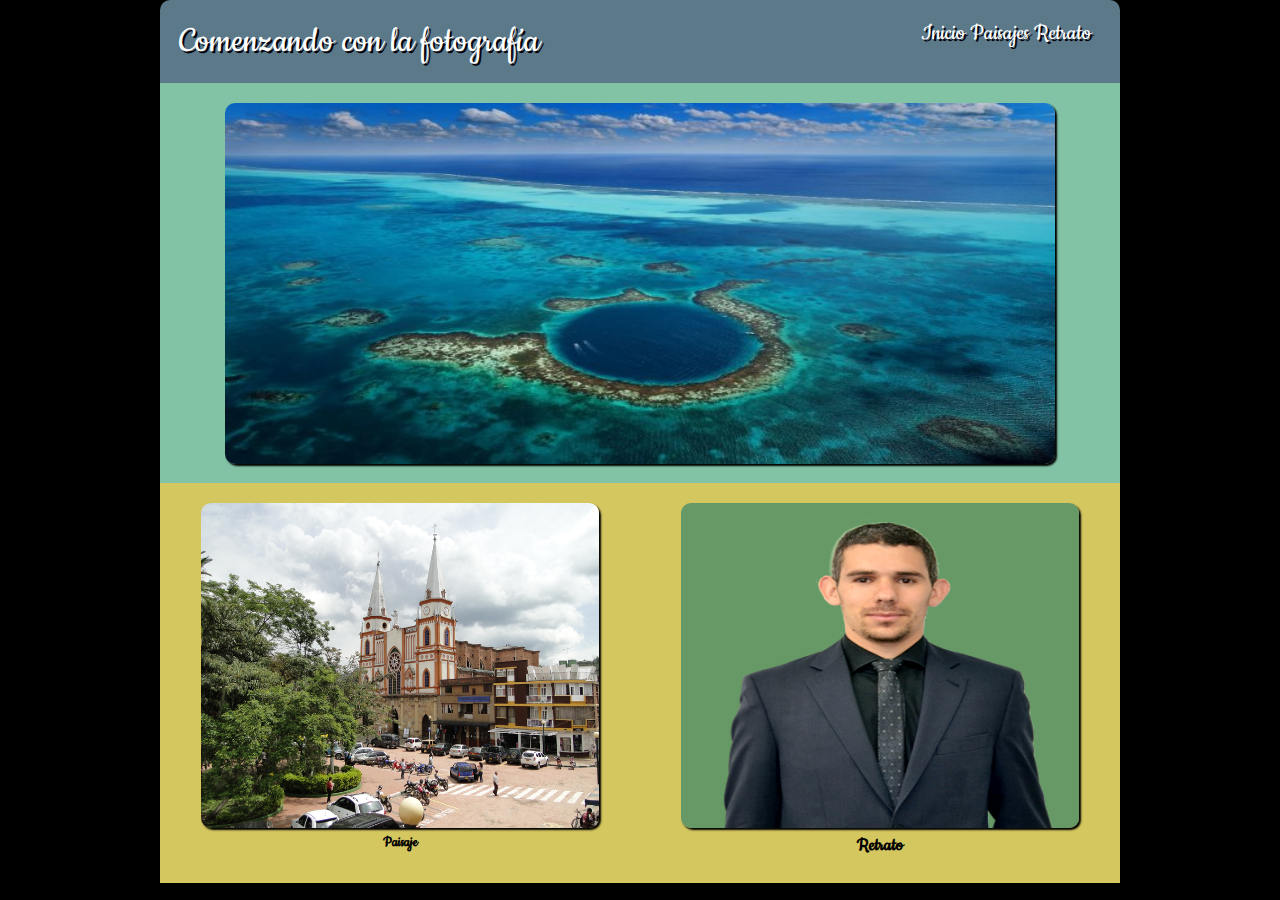
==== index.html @ 5953acf6 "Versión 01" ====
<!DOCTYPE html>
<html>
    <head>
        <meta charset="utf-8">
        <title>Evaluación FINAL</title>
        <link href="https://fonts.googleapis.com/css?family=Cookie" rel="stylesheet">
        <link href="css/estilos.css" type="text/css" rel="stylesheet">
        <meta name="viewport" content="width=device-width,user-scalable=no">
    </head>
    <body class="cuerpo">
        <div id="wrapper">
            <header>
                <div id="titulo">
                    Comenzando con la fotografía
                </div>
                <div id="Menu">
                    <a href="./">Inicio</a>
                    <a href="./paisajes.html">Paisajes</a>
                    <a href="./retrato.html">Retrato</a>
                </div>
            </header>
            <section>
                <article id="columna1">
                    <img src="image/Oceano.jpg" alt="El Oceano"/>
                </article>
                <article id="columna2">
                    <img src="image/Moniquira.png" alt="Municipio de Moniquira"/>
                    <h4>Paisaje</h4>
                </article>
                <article id="columna3">
                  <img src="image/yo.png" alt="Lic. ALvarez Meneses"/>
                  <h4>Retrato</h4>
                </article>
            </section>
            <footer>
                <div></div>
                <div></div>
                <div></div>
                <div></div>
            </footer>
        </div>
    </body>
</html>
---- css/estilos.css ----
*
{
    margin:0;
}

body{
    background: #000;
    color: black;
    font-size: 16px;
    font-family: 'Cookie', cursive;
}

#wrapper{
    width: 960px;
    margin: 0 auto;
}

header{
    width: 96%;
    margin: 0 auto;
    overflow: hidden;
    padding:2%;
    background-color: #5b7989;
    color:white;
    border-radius: 10px 10px 0 0;
}
#titulo{
    float: left;
    font-size: 40px;
    text-shadow: #02010a 2px 2px;
}

#Menu{
    padding-right: 10px;
    float: right;
    text-shadow: #02010a 2px;
    text-shadow: #02010a 2px 2px;
    font-size: 25px;
}
#Menu a{
    text-decoration: none;
    color: #ffffff;
}


article{
    box-sizing: border-box;
    float:left;
    height: 100%;
    background-color: grey;
    padding: 2%;
    text-align: center;
    height: 400px;
}

#columna1{
    background: #82c3a6;
    width: 100%;
}
img{
    margin: 0 auto;
    width: 90%;
    height: 100%;
    box-shadow: #000 2px 2px 2px;
    border-radius: 10px;
}

#columna2{
    width: 50%;
    background: #d5c75f;
}
#columna2 img{
    transition: rotate,2s;
    height: 90%;
    font-size: 20px;
}
#columna2 img:hover{
    transform: rotate( 10deg );
    box-shadow:none;
}
#columna3{
    width: 50%;
    background: #d5c75f;
    font-size: 20px;
}
#columna3 img{
    transition: transform;
    height: 90%;
}
#columna3 img:hover{
    transform: translate3d(5px,-5px,0px);
    box-shadow:none;
}


@media screen and (max-width: 960px){
    #wrapper{
        width: 90%;
        margin: 0 auto;
    }
}

@media screen and (max-width: 640px){
    #wrapper{
        width: 100%;
        margin: 0 auto;
    }
}

@media screen and (max-width: 480px){
    #wrapper{
        width: 100%;
        margin: 0 auto;
    }
    #columna1{
        width: 100%;
    }
    #columna2{
        width: 100%;
    }
    #columna3{
        width: 100%;
    }
    header{
        width:100%;
    }
}
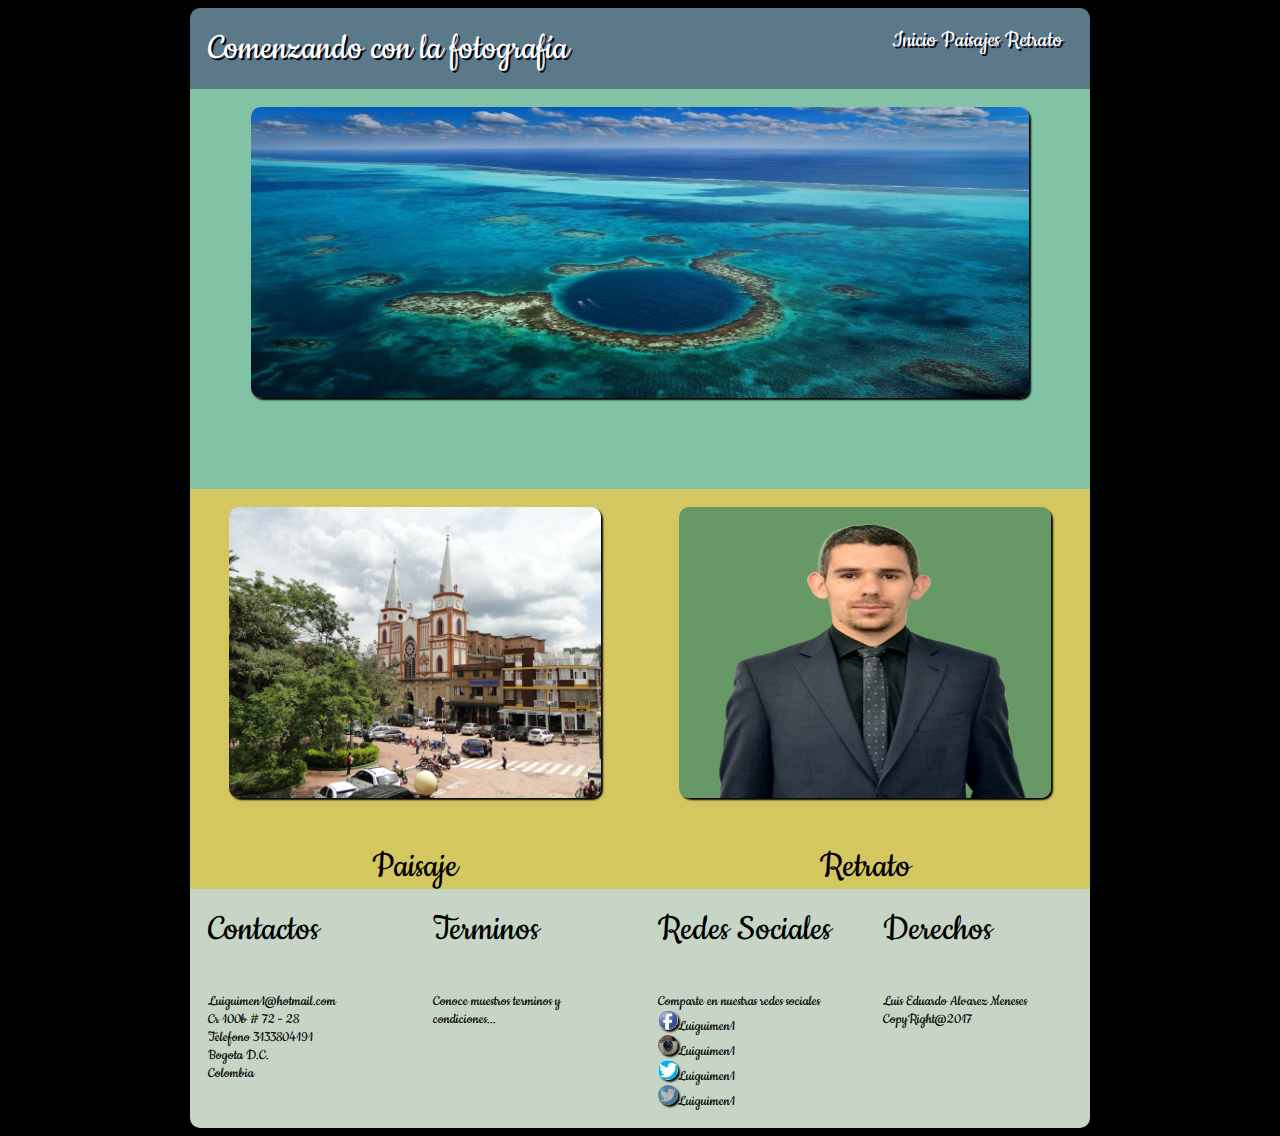
==== commit d6e68ced: "Versión 03 - Terminado" ====
--- a/index.html
+++ b/index.html
@@ -2,13 +2,14 @@
 <html>
     <head>
         <meta charset="utf-8">
-        <title>Evaluación FINAL</title>
+        <title>Evaluación Final</title>
         <link href="https://fonts.googleapis.com/css?family=Cookie" rel="stylesheet">
-        <link href="css/estilos.css" type="text/css" rel="stylesheet">
-        <meta name="viewport" content="width=device-width,user-scalable=no">
+        <link href="css/contenido.css" rel="stylesheet" type="text/css"/>
+        <link href="css/index.css" rel="stylesheet" type="text/css"/>
+        <meta name="viewport" content="width=device-width,user-scalable=1">
     </head>
-    <body class="cuerpo">
-        <div id="wrapper">
+    <body>
+        <div id="contenido">
             <header>
                 <div id="titulo">
                     Comenzando con la fotografía
@@ -25,18 +26,41 @@
                 </article>
                 <article id="columna2">
                     <img src="image/Moniquira.png" alt="Municipio de Moniquira"/>
-                    <h4>Paisaje</h4>
+                    <p>Paisaje</p>
                 </article>
                 <article id="columna3">
-                  <img src="image/yo.png" alt="Lic. ALvarez Meneses"/>
-                  <h4>Retrato</h4>
+                    <img src="image/yo.png" alt="Lic. ALvarez Meneses"/>
+                    <p>Retrato</p>
                 </article>
             </section>
             <footer>
-                <div></div>
-                <div></div>
-                <div></div>
-                <div></div>
+                <div id="pie">
+                <div>
+                    <p>Contactos</p>
+                    Luiguimen1@hotmail.com<br>
+                    Cr 100b # 72 - 28<br>
+                    Telefono 3133804191<br>
+                    Bogota D.C.<br>
+                    Colombia<br>
+                </div>
+                <div>
+                    <p>Terminos</p>
+                    Conoce muestros terminos y condiciones...
+                </div>
+                <div>
+                    <p>Redes Sociales</p>
+                    Comparte en nuestras redes sociales<br>
+                    <span><img src="image/face.jpg" alt="Facebook"/></span>Luiguimen1<br>
+                    <span><img src="image/ins.jpg" alt="Instagran"/></span>Luiguimen1<br>
+                    <span><img src="image/tw.png" alt="Twitter"/></span>Luiguimen1<br>
+                    <span><img src="image/you.jpg" alt="YouTube"/></span>Luiguimen1
+                </div>
+                <div>
+                    <p>Derechos</p>
+                    Luis Eduardo Alvarez Meneses
+                    CopyRight@2017
+                </div>
+                </div>
             </footer>
         </div>
     </body>
--- a/css/contenido.css
+++ b/css/contenido.css
@@ -0,0 +1,85 @@
+body{
+    background: #000;
+    color: black;
+    font-size: 16px;
+    font-family: 'Cookie', cursive;
+}
+
+#contenido{
+    width: 900px;
+    margin: 0 auto;
+}
+
+header{
+    width: 96%;
+    margin: 0 auto;
+    overflow: hidden;
+    padding:2%;
+    background-color: #5b7989;
+    color:white;
+    border-radius: 10px 10px 0 0;
+}
+#titulo{
+    float: left;
+    font-size: 40px;
+    text-shadow: #02010a 2px 2px;
+}
+
+#Menu{
+    padding-right: 10px;
+    float: right;
+    text-shadow: #02010a 2px;
+    text-shadow: #02010a 2px 2px;
+    font-size: 25px;
+}
+#Menu a{
+    text-decoration: none;
+    color: #ffffff;
+}
+
+footer{
+    background-color: #C6d5c5;
+    border-radius: 0 0 10px 10px;
+}
+#pie{
+    width: 100%;
+    overflow: hidden;
+} 
+#pie div{
+    float: left;
+    width: 21%;
+    padding: 2%;
+}
+#pie div p{
+    font-size: 40px;
+    -webkit-margin-before: 0;
+}
+footer img{
+    width: 20px;
+    height: 20px;
+}
+
+@media screen and (max-width: 480px){
+    #contenido{
+        width: 100%;
+        margin: 0 auto;
+    }
+    header{
+        width:100%;
+    }
+    #titulo{
+        text-align: center;
+        width: 100%;
+    }
+    #Menu{
+        width: 100%;
+    }
+    #Menu a{
+        width: 33%;
+        float: left;
+        text-align: center;
+    }
+    #pie div{
+        width: 100%;
+    }
+}
--- a/css/index.css
+++ b/css/index.css
@@ -0,0 +1,79 @@
+/*
+To change this license header, choose License Headers in Project Properties.
+To change this template file, choose Tools | Templates
+and open the template in the editor.
+*/
+/* 
+    Created on : 15/10/2017, 05:15:57 PM
+    Author     : Lic. Luis Eduardo Alvarez Meneses
+*/
+
+article{
+    box-sizing: border-box;
+    float:left;
+    height: 100%;
+    background-color: grey;
+    padding: 2%;
+    text-align: center;
+    height: 400px;
+}
+
+#columna1{
+    background: #82c3a6;
+    width: 100%;
+}
+img{
+    margin: 0 auto;
+    width: 90%;
+    height: 80%;
+    box-shadow: #000 2px 2px 2px;
+    border-radius: 10px;
+}
+
+#columna2{
+    width: 50%;
+    background: #d5c75f;
+    font-size: 20px;
+}
+#columna2 img{
+    transition: rotate,2s;   
+}
+#columna2 img:hover{
+    transform: rotate( 10deg );
+    box-shadow:none;
+}
+#columna3{
+    width: 50%;
+    background: #d5c75f;
+    font-size: 20px;
+}
+#columna3 img{
+    transition: transform, 1s;
+}
+#columna3 img:hover{
+    transform: translate3d(10px,-10px,0px);
+    box-shadow:none;
+}
+
+section p{
+    font-size: 40px;
+    text-align: center;
+}
+
+@media screen and (max-width: 480px){
+    #columna1{
+        width: 100%;
+        height: 250px;
+    }
+    #columna2{
+        width: 100%;
+        height: 250px;
+    }
+    #columna3{
+        width: 100%;
+        height: 250px;
+    }
+    section p{
+        font-size: 20px;
+    }
+}